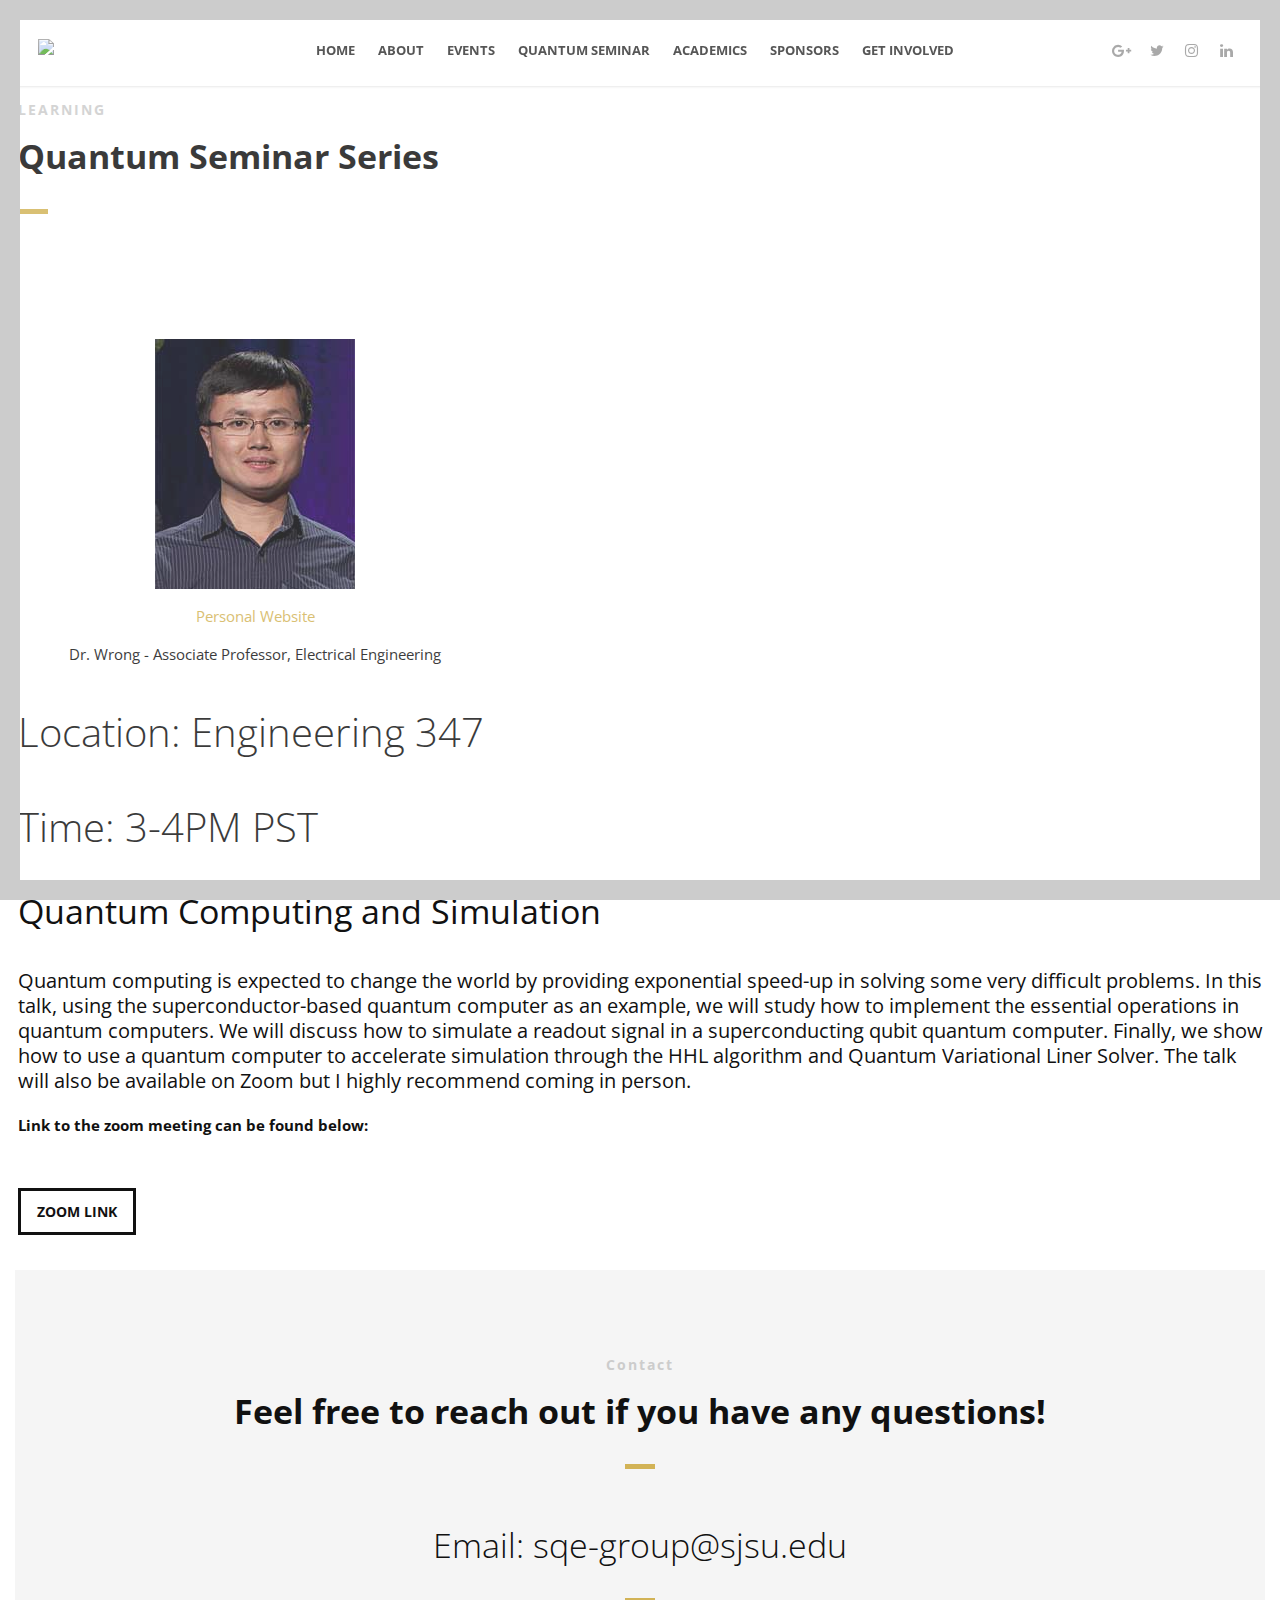
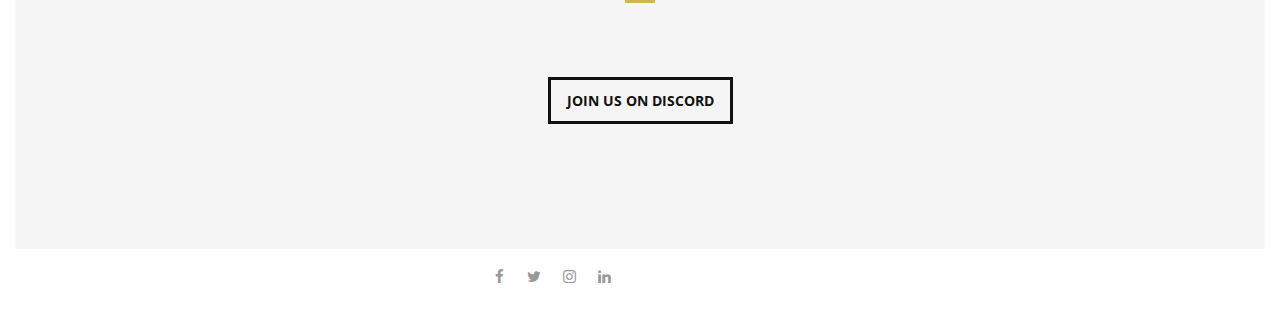
==== Event.html @ fc12c100 "Update Event.html" ====
<!DOCTYPE html>
<html>
<head lang="en">
    <meta charset="UTF-8">

    <!--Page Title-->
    <title>SQE at SJSU</title>

    <!--Meta Keywords and Description-->
    <meta name="keywords" content="">
    <meta name="description" content="">
    <meta name="viewport" content="width=device-width, initial-scale=1.0, user-scalable=no"/>

    <!--Favicon-->
    <link rel="shortcut icon" href="images/favicon.ico" title="Favicon"/>

    <!-- Main CSS Files -->
    <link rel="stylesheet" href="css/style.css">

    <!-- Namari Color CSS -->
    <link rel="stylesheet" href="css/namari-color.css">

    <!--Icon Fonts - Font Awesome Icons-->
    <link rel="stylesheet" href="css/font-awesome.min.css">

    <!-- Animate CSS-->
    <link href="css/animate.css" rel="stylesheet" type="text/css">

    <!--Google Webfonts-->
    <link href='https://fonts.googleapis.com/css?family=Open+Sans:400,300,600,700,800' rel='stylesheet' type='text/css'>
</head>
<body>

<!-- Preloader -->
<div id="preloader">
    <div id="status" class="la-ball-triangle-path">
        <div></div>
        <div></div>
        <div></div>
    </div>
</div>
<!--End of Preloader-->

<div class="page-border" data-wow-duration="0.7s" data-wow-delay="0.2s">
    <div class="top-border wow fadeInDown animated" style="visibility: visible; animation-name: fadeInDown;"></div>
    <div class="right-border wow fadeInRight animated" style="visibility: visible; animation-name: fadeInRight;"></div>
    <div class="bottom-border wow fadeInUp animated" style="visibility: visible; animation-name: fadeInUp;"></div>
    <div class="left-border wow fadeInLeft animated" style="visibility: visible; animation-name: fadeInLeft;"></div>
</div>

<div id="wrapper">

    <header id="banner" class="scrollto clearfix" data-enllax-ratio=".5">
        <div id="header" class="nav-collapse">
            <div class="row clearfix">
                <div class="col-1">

                    <!--Logo-->
                    <div id="logo">

                        <!--Logo that is shown on the banner-->
                        <a href="index.html"><img src="images/name.PNG" id="banner-logo" alt="Landing Page"/></a>
                        <!--End of Banner Logo-->

                        <!--The Logo that is shown on the sticky Navigation Bar-->
                        <a href="index.html"><img src="images/name.PNG" id="navigation-logo" alt="Landing Page"/></a>
                        <!--End of Navigation Logo-->

                    </div>
                    <!--End of Logo-->

                    <aside>

                        <!--Social Icons in Header-->
                        <ul class="social-icons">
                            <li>
                                <a target="_blank" title="Google+" href="http://google.com/+username">
                                    <i class="fa fa-google-plus fa-1x"></i><span>Google+</span>
                                </a>
                            </li>
                            <li>
                                <a target="_blank" title="Twitter" href="http://www.twitter.com/username">
                                    <i class="fa fa-twitter fa-1x"></i><span>Twitter</span>
                                </a>
                            </li>
                            <li>
                                <a target="_blank" title="Instagram" href="http://www.instagram.com/username">
                                    <i class="fa fa-instagram fa-1x"></i><span>Instagram</span>
                                </a>
                            </li>
                            <li>
                                <a target="_blank" title="LinkedIn" href="https://www.linkedin.com/company/sjsu-society-of-quantum-engineers/">
                                    <i class="fa fa-linkedin fa-1x"></i><span>LinkedIn</span>
                                </a>
                            </li>
                        </ul>
                        <!--End of Social Icons in Header-->

                    </aside>

                    <!--Main Navigation-->
                    <nav id="nav-main">
                        
                        <ul>
                            <li>
                                <a href="index.html"><strong>Home</strong></a>
                            </li>
                            <li>
                                <a href="index.html"><strong>About</strong></a>
                            </li>
                            <li>
                                <a href="index.html"><strong>Events</strong></a>
                            </li>
                            <li>
                                <a href="index.html"><strong>Quantum Seminar</strong></a>
                            </li>
                            <li>
                                <a href="index.html"><strong>Academics</strong></a>
                            </li>
                            <li>
                                <a href="index.html"><strong>Sponsors</strong></a>
                            </li>
                            <li>
                                <a href="index.html"><strong>Get involved</strong></a>
                            </li>
                        </ul>
                    
                    </nav>
                
                    <!--End of Main Navigation-->

                    <div id="nav-trigger"><span></span></div>
                    <nav id="nav-mobile"></nav>

                </div>
            </div>
        </div><!--End of Header-->
        
      
    </header>

    <!--Main Content Area-->
    <main id="content">

        
        <!--End of Introduction-->

       
        
        <!--End of Gallery-->


        <!--Content Section-->
        <div id="services" class="scrollto clearfix">

            <div class="row no-padding-bottom clearfix">


              
                <!--End Content Left Side-->

                <!--Content of the Right Side-->
                <div class="center">
                    <div class="section-heading">
                        <h3>LEARNING</h3>
                        <h2 class="section-title">Quantum Seminar Series</h2>
                        <p class="section-subtitle"></p>
                    </div>
                    <center>
                        <div class="row clearfix">
                           
                            <!--User Testimonial-->
                            <blockquote class="col-38">
                                <img src="images/Hiu-Wong.jpg" alt="User"/>
                              <a href="https://www.sjsu.edu/people/hiuyung.wong/"><p>Personal Website</p></a>
                                <footer>Dr. Wrong - Associate Professor, Electrical Engineering</footer>
                            </blockquote>
                        </div>
                            <!-- End of Testimonial-->
                        </center>
                    <h1>Location: Engineering 347</h1>
                    <h1>Time: 3-4PM PST</h1>
                    <h2><strong>Quantum Computing and Simulation</strong></h2>
                    <p style="font-size: 20px">Quantum computing is expected to change the world by providing exponential speed-up in solving some very difficult problems. In this talk, using the superconductor-based quantum computer as an example, we will study how to implement the essential operations in quantum computers. We will discuss how to simulate a readout signal in a superconducting qubit quantum computer. Finally, we show how to use a quantum computer to accelerate simulation through the HHL algorithm and Quantum Variational Liner Solver.
                        
                        The talk will also be available on Zoom but I highly recommend coming in person.</p>
                    <p><strong>Link to the zoom meeting can be found below:</strong> 
                    </p>
                    <p>
                    </p>
                    <!-- Just replace the Video ID "UYJ5IjBRlW8" with the ID of your video on YouTube (Found within the URL) -->
                    <a href="" class="button">ZOOM LINK</a>
                </div>
               
            </div>


        </div>
        <!--End of Content Section-->

        <!--Testimonials-->
       
            
              

            

        
        <!--End of Testimonials-->

       


           
       
        <!--End of Clients-->

        <!--Pricing Tables-->
        <section id="pricing" class="secondary-color text-center scrollto clearfix ">
            <div class="row clearfix">

                <div class="section-heading">
                    <h3>Contact</h3>
                    <h2 class="section-title">Feel free to reach out if you have any questions!</h2>
                    <h2>Email: sqe-group@sjsu.edu</h2>
                    <a href="https://discord.gg/gtPm4mQfXy" class="button">JOIN US ON DISCORD</a>
                </div>

            </div>
        </section>
       

    </main>
    <!--End Main Content Area-->


    <!--Footer-->
    <footer id="landing-footer" class="clearfix">
        <div class="row clearfix">

        

            <!--Social Icons in Footer-->
            <ul class="col-2 social-icons">
                <li>
                    <a target="_blank" title="Facebook" href="https://www.facebook.com/username">
                        <i class="fa fa-facebook fa-1x"></i><span>Facebook</span>
                    </a>
                </li>
                <li>
                    <a target="_blank" title="Twitter" href="http://www.twitter.com/username">
                        <i class="fa fa-twitter fa-1x"></i><span>Twitter</span>
                    </a>
                </li>
                <li>
                    <a target="_blank" title="Instagram" href="http://www.instagram.com/username">
                        <i class="fa fa-instagram fa-1x"></i><span>Instagram</span>
                    </a>
                </li>
                <li>
                    <a target="_blank" title="LinkedIn" href="https://www.linkedin.com/company/sjsu-society-of-quantum-engineers/">
                        <i class="fa fa-linkedin fa-1x"></i><span>LinkedIn</span>
                    </a>
                </li>
            </ul>
            <!--End of Social Icons in Footer-->
        </div>
    </footer>
    <!--End of Footer-->

</div>

<!-- Include JavaScript resources -->
<script src="js/jquery.1.8.3.min.js"></script>
<script src="js/wow.min.js"></script>
<script src="js/featherlight.min.js"></script>
<script src="js/featherlight.gallery.min.js"></script>
<script src="js/jquery.enllax.min.js"></script>
<script src="js/jquery.scrollUp.min.js"></script>
<script src="js/jquery.easing.min.js"></script>
<script src="js/jquery.stickyNavbar.min.js"></script>
<script src="js/jquery.waypoints.min.js"></script>
<script src="js/images-loaded.min.js"></script>
<script src="js/lightbox.min.js"></script>
<script src="js/site.js"></script>


</body>
</html>
---- css/style.css ----
/* Namari Landing Page v.1.1.0 Style Index - a free landing page by shapingrain.com

1. Default and Reset styles
- 1.1 Input Elements
2. Global elements
- 2.1 Header
- 2.2 Logo
- 2.3 Buttons
- 2.4 Navigation
- 2.5 Social Elements
- 2.6 Images
3. Fonts and Headings
4. Banner
- 4.1 SignUp Form
5. Content Elements
- 5.1 Icons
- 5.2 Parallax Elements
- 5.3 Divider
6. Landing Page Sections
- 6.1 Features
- 6.2 Testimonials
- 6.3 Gallery
- 6.4 Video
- 6.5 Clients
- 6.6 Pricing Table
7. Footer


/*------------------------------------------------------------------------------------------*/
/* 1. Defaults & Reset of specific styles across browsers */
/*------------------------------------------------------------------------------------------*/
.box {
    background-color: #ffe60067;
    padding: 10px;
  }
p.with-eight {
    font-size: 80px;
    color: rgb(0, 0, 0);
    text-shadow: 0.007em 0 rgb(214, 211, 211), 0 0.007em rgb(255, 253, 253), -0.007em 0 rgb(255, 255, 255), 0 -0.007em rgb(255, 255, 255);
  }

p.with-eight2 {
    font-size: 20px;
    color: rgb(0, 0, 0);
    text-shadow: 0.007em 0 rgb(214, 211, 211), 0 0.007em rgb(255, 253, 253), -0.007em 0 rgb(255, 255, 255), 0 -0.007em rgb(255, 255, 255);
  }
*, *:before, *:after {
    -webkit-box-sizing: border-box;
    -moz-box-sizing: border-box;
    box-sizing: border-box;
}

body, div, dl, dt, dd, ul, ol, li, h1, h2, h3, h4, h5, h6, pre, form, blockquote, th, td {
    margin: 0;
    padding: 0;
    direction: ltr;
}

body {
    margin: 0;
    padding: 0;
    -webkit-font-smoothing: antialiased;
    overflow-x: hidden;
}

p {
    line-height: 25px;
}

.row img {
    height: auto;
    max-width: 100%;
}

a {
    text-decoration: none;
    line-height: inherit;
    -webkit-transition: opacity 0.3s ease-out;
    -moz-transition: opacity 0.3s ease-out;
    -o-transition: opacity 0.3s ease-out;
    transition: opacity 0.3s ease-out;
}

iframe {
    border: 0 !important;
}

.parallax-window {
    min-height: 400px;
    background: transparent;
}

figure {
    margin: 0;
}

/* Page Border */

.page-border {
    position: fixed;
    z-index: 999999;
    pointer-events: none;
}

.page-border .bottom-border, .page-border .left-border, .page-border .right-border, .page-border .top-border {
    background: #f3f3ef;
    position: fixed;
    z-index: 9999;
}

.page-border > .top-border, .page-border > .right-border, .page-border > .bottom-border, .page-border > .left-border {
    padding: 11px;
    background: #ccc;
}

.page-border .bottom-border, .page-border .top-border {
    width: 100%;
    padding: 10px;
    left: 0;
}

.page-border .left-border, .page-border .right-border {
    padding: 10px;
    height: 100%;
    top: 0;
}

.page-border .top-border {
    top: 0;
}

.page-border .right-border {
    right: 0;
}

.page-border .bottom-border {
    bottom: 0;
}

.page-border .left-border {
    left: 0;
}

#wrapper {
    margin:0 15px;
    padding: 15px 0;
    position: relative;
}


/* --------- 1.1 Input Elements ---------- */

input, textarea {
    border: 1px solid #e1e1e1;
    padding: 10px;
    -webkit-transition: all .3s linear;
    -moz-transition: all .3s linear;
    transition: all .3s linear;
    border-radius: 3px;
}

input {
    height: 40px;
    margin: 3px 0;
    outline: none;
    line-height: normal;
    font-size: 14px;
}

input[type="submit"] {
    cursor: pointer;
    border-style: solid;
    border-width: 2px;
    padding-top: 0;
    padding-bottom: 0;
}

select {
    border: 1px solid #e1e1e1;
    height: 40px;
    padding: 5px;
}

input:focus, textarea:focus {
    box-shadow: inset 0 1px 3px rgba(0, 0, 0, 0.1);
}

*:focus {
    outline: none;
}

/*------------------------------------------------------------------------------------------*/
/* 2. Layout Elements */
/*------------------------------------------------------------------------------------------*/

section {
    clear: both;
    overflow: hidden;
}

/* Rows and Columns */

.row {
    max-width: 1245px;
    margin: 0 auto;
    padding: 75px 0;
    position: relative;
}

.no-padding-bottom .row, .no-padding-bottom div, .no-padding-bottom.row {
    padding-bottom: 0;
}

.no-padding-top.row, .no-padding-top div {
    padding-top: 0;
}

.big-padding-top {
    padding-top: 75px !important;
}

.big-padding-bottom {
    padding-bottom: 85px !important;
}

/* Targets all elements */

[class*='col-'] {
    float: left;
    padding: 20px;
}

#clients .col-2-3 [class*='col-'] {
    padding: 0;
}

/* Clearfix */

.clearfix:after {
    content: "";
    display: table;
    clear: both;
}

/* Main Widths */

.col-1 {
    width: 100%;
}

.col-2 {
    width: 50%;
}

.col-3 {
    width: 33.33%;
}

.col-4 {
    width: 25%;
}

.col-5 {
    width: 20%;
}

.col-6 {
    width: 16.6666666667%;
}

.col-7 {
    width: 14.2857142857%;
}

.col-8 {
    width: 12.5%;
}

.col-9 {
    width: 11.1111111111%;
}

.col-10 {
    width: 10%;
}

.col-11 {
    width: 9.09090909091%;
}

.col-12 {
    width: 8.33%;
}

.col-2-3 {
    width: 66.66%;
}

.col-3-4 {
    width: 75%;
}

.col-9-10 {
    width: 90%;
}

/* Golden Ratio */
.col-61 {
    width: 61.8%;
}

.col-38 {
    width: 38.2%;
}

/* --------- 2.1 Header --------- */

#header {
    height: 71px !important;
    overflow: visible;
    z-index: 9999;
    width: 100%;
    position: absolute !important;
}

#header .row {
    padding: 0;
}

#header aside {
    text-align: right;
}

#header ul {
    text-align: center;
}

#header li {
    display: inline-block;
    list-style: none;
    margin: 0;
}

/* --------- 2.2 Logo ---------- */

#logo {
    float: left;
    height: 71px;
    line-height: 66px;
    margin-right: 15px;
}

#logo h1, #logo h2 {
    display: inline-block;
}

#banner #logo h1 {
    font-size: 28px;
    margin-right: 10px;
    font-weight: 900;
    padding: 0;
}

#logo h2 {
    font-size: 18px;
    padding: 0;
}

#logo img {
    max-height: 22px;
    vertical-align: middle;
    margin-right: 15px;
}

#navigation-logo {
    display: none;
}

.nav-solid #logo #banner-logo {
    display: none;
}

.nav-solid #logo #navigation-logo {
    display: inline-block;
}

/* --------- 2.3 Buttons ---------- */

.call-to-action {
    padding: 35px 0 35px 0;
}

/*Style*/

.button {
    font-size: 16px;
    margin: 35px 0;
    padding: 11px 16px;
    -webkit-transition: all .3s linear;
    -moz-transition: all .3s linear;
    transition: all .3s linear;
    display: inline-block;
    border-width: 3px;
    border-style: solid;
}

/* Play Button */

#video-section {
    position:relative;
}

.play-video {
    height:110px;
    position:absolute;
    top:50%;
    margin-top:-110px;
    width:100%;
}

.play-icon {
    display: inline-block;
    font-size: 0px;
    cursor: pointer;
    margin: 45px auto;
    width: 110px;
    height: 110px;
    border-radius: 50%;
    text-align: center;
    position: relative;
    z-index: 1;
}

.play-icon:after {
    pointer-events: none;
    position: absolute;
    width: 100%;
    height: 100%;
    border-radius: 50%;
    content: '';
    -webkit-box-sizing: content-box;
    -moz-box-sizing: content-box;
    box-sizing: content-box;
}

.play-icon:before {
    font-family: 'fontawesome';
    content: '\f144';
    speak: none;
    font-size: 74px;
    line-height: 110px;
    font-style: normal;
    font-weight: normal;
    font-variant: normal;
    text-transform: none;
    display: block;
    -webkit-font-smoothing: antialiased;
    color:#fff;
}

.play-video .play-icon {
    background: rgba(255, 255, 255, 0.5);
    -webkit-transition: -webkit-transform ease-out 0.3s, background 0.4s;
    -moz-transition: -moz-transform ease-out 0.3s, background 0.4s;
    transition: transform ease-out 0.3s, background 0.4s;
}

.play-video .play-icon:after {
    top: 0;
    left: 0;
    padding: 0;
    z-index: -1;
    box-shadow: 0 0 0 2px rgba(255, 255, 255, 0.1);
    opacity: 0;
    -webkit-transform: scale(0.9);
    -moz-transform: scale(0.9);
    -ms-transform: scale(0.9);
    transform: scale(0.9);
}

.play-video .play-icon:hover {
    background: rgba(255, 255, 255, 0.05);
    -webkit-transform: scale(0.93);
    -moz-transform: scale(0.93);
    -ms-transform: scale(0.93);
    transform: scale(0.93);
    color: #fff;
}


/* --------- 2.4 Navigation ---------- */

#header {
    font-size: 13px;
}

#header aside {
    float: right;
}

#header nav ul {
    text-transform: uppercase;

}

#header nav a {
    height: 71px;
    line-height: 71px;
    display: block;
    padding: 0 10px;
}

#header nav a:hover {
    opacity: 0.6;
}

/*Navigation Solid*/

#header.nav-solid [class*='col-'] {
    padding: 0 20px;
}

#header.nav-solid {
    background: #fff;
    box-shadow: 2px 0px 3px rgba(0, 0, 0, 0.2);
    position: fixed !important;
    left:0;
}

#header.nav-solid nav a {
    border-bottom: 3px solid;
    border-color: #fff;
    -webkit-transition: all 0.3s ease-out;
    -moz-transition: all 0.3s ease-out;
    -o-transition: all 0.3s ease-out;
    transition: all 0.3s ease-out;
}

#header.nav-solid nav a:hover {
    opacity: 1;
}

/* Social Elements when Solid*/

#header.nav-solid .social-icons a {
    -webkit-transition: all 0.3s ease-out;
    -moz-transition: all 0.3s ease-out;
    -o-transition: all 0.3s ease-out;
    transition: all 0.3s ease-out;
    opacity: 0.5;
}

#header.nav-solid .social-icons a:hover {
    opacity: 1;
    color: #e4473c;
}

/* Responsive Nav Styling */

#nav-trigger {
    display: none;
    text-align: right;
}

#nav-trigger span {
    display: inline-block;
    width: 38px;
    height: 71px;
    color: #111;
    cursor: pointer;
    text-transform: uppercase;
    font-size: 22px;
    text-align: center;
    border-top-right-radius: 5px;
    border-top-left-radius: 5px;
    -webkit-transition: all 0.3s ease-out;
    -moz-transition: all 0.3s ease-out;
    -o-transition: all 0.3s ease-out;
    transition: all 0.3s ease-out;
}

#nav-trigger span:after {
    font-family: "fontAwesome";
    display: inline-block;
    width: 38px;
    height: 71px;
    line-height: 75px;
    text-align: center;
    content: "\f0c9";
    border-top-right-radius: 5px;
    border-top-left-radius: 5px;
}

#nav-trigger span.open:after {
    content: "\f00d";
}

#nav-trigger span:hover, .nav-solid #nav-trigger span.open:hover, .nav-solid #nav-trigger span:hover {
    opacity: 0.6;
}

#nav-trigger span.open, #nav-trigger span.open:hover {
    color: #111;
}

.nav-solid #nav-trigger span.open:hover {
    color: #999;
}

.nav-solid #nav-trigger span {
    color: #999;
    opacity: 1;
}

nav#nav-mobile {
    position: relative;
    display: none;
}

nav#nav-mobile ul {
    display: none;
    list-style-type: none;
    position: absolute;
    left: 0;
    right: 0;
    margin-left: -20px;
    margin-right: -20px;
    padding-top: 10px;
    padding-bottom: 10px;
    text-align: center;
    background-color: #fff;
    box-shadow: 0 5px 3px rgba(0, 0, 0, 0.2);
}

nav#nav-mobile ul:after {
    display: none;
}

nav#nav-mobile li {
    margin: 0 20px;
    float: none;
    text-align: left;
    border-bottom: 1px solid #e1e1e1;
}

nav#nav-mobile li:last-child {
    border-bottom: none;
}

.nav-solid nav#nav-mobile li {
    border-top: 1px solid #e1e1e1;
    border-bottom: none;
}

nav#nav-mobile a {
    display: block;
    padding: 12px 0;
    color: #333;
    width: 100%;
    height: auto;
    line-height: normal;
    display: block;
    border-bottom: none !important;
    -webkit-transition: all 0.3s ease-out;
    -moz-transition: all 0.3s ease-out;
    -o-transition: all 0.3s ease-out;
    transition: all 0.3s ease-out;
}

nav#nav-mobile a:hover {
    background: #fafafa;
    opacity: 1;
}

/* --------- 2.5 Social Elements ---------- */

#header .col-4 {
    text-align: right;
}

.social-icons {
    display: inline-block;
    list-style: none;
}

.social-icons a {
    display: inline-block;
    width: 32px;
    text-align: center;
}

.social-icons a:hover {
    opacity: 0.7;
}

.social-icons span {
    display: none;
}

#header .social-icons {
    margin-top: 27px;
}

/* --------- 2.6 Images ---------- */

/*Alignment*/

img {
    vertical-align: top;
}

.image-center {
    display: block;
    margin: 0 auto;
}

a img {
    border: none;
    -webkit-transition: all 0.3s ease-out;
    -moz-transition: all 0.3s ease-out;
    -o-transition: all 0.3s ease-out;
    transition: all 0.3s ease-out;
    -webkit-backface-visibility: hidden;
}

a img:hover {
    opacity: 0.7;
}

/*------------------------------------------------------------------------------------------*/
/* 3. Fonts */
/*------------------------------------------------------------------------------------------*/

h1 {
    padding: 20px 0;
}

h2 {
    padding: 14px 0;
}

h3 {
    padding: 10px 0;
}

h4 {
    padding: 7px 0;
}

h5 {
    padding: 7px 0;
}

h6 {
    padding: 7px 0;
}

/* Text Alignment */

.text-left {
    text-align: left;
}

.text-center {
    text-align: center;
}

.text-right {
    text-align: right;
}

/* Section Headings */

.section-heading {
    padding: 0 0 15px 0;
}

.section-subtitle {
    font-size: 18px;
    padding-top: 0;
}

.section-heading h3 {
    font-size: 14px;
    font-weight: bold;
    color: #ccc;
    letter-spacing: 2px;
    padding-bottom: 0;
}

/*------------------------------------------------------------------------------------------*/
/* 4. Banner */
/*------------------------------------------------------------------------------------------*/

#banner {
    background-size: cover;
}

#banner-content.row {
    padding-top: 170px;
    padding-bottom: 100px;
}

#banner h1 {
    padding-top: 5%;
}

#banner .section-heading:before {
    content: "";
    display: block;
    width: 30px;
    height: 5px;
    margin-top: 30px;
}



/*------------------------------------------------------------------------------------------*/
/* 5. Content Elements */
/*------------------------------------------------------------------------------------------*/

/* --------- 5.1 Icons ---------- */

/*Font Icon sizes*/

.fa-1x {
    font-size: 15px !important;
}

/*Icon Block*/

.icon-block {
    position: relative;
}

.icon-block h4 {
    font-weight: bold;
    padding-top: 0;
}

.icon-block .icon {
    position: absolute;
}

.icon-block p {
    margin-top: 0;
}

/* Icon Left*/

.icon-left .icon {
    left: 15;
}

.icon-left .icon-block-description {
    padding-left: 53px;
}

/* Icon Right */

.icon-right .icon {
    right: 15;
}

.icon-right .icon-block-description {
    padding-right: 53px;
}

/* Icon Above */

.icon-top {
    display: block;
}

.icon-top .icon {
    position: relative;
    display: block;
}

.icon-top .icon-block-description {
    padding-top: 25px;
}

/* --------- 5.2 Parallax Elements ---------- */

.banner-parallax-1, .banner-parallax-2, .banner-parallax-3 {
    min-height: 350px;
}

/* --------- 5.3 Divider ---------- */

.divider {
    position: relative;
    width: 40%;
    height: 20px;
    line-height: 20px;
    margin: 10px auto 5px auto;
    clear: both;
    text-align: center;
}

.divider-inner {
    position: absolute;
    height: 1px;
    width: 100%;
    top: 50%;
    margin-top: -1px;
    border-top: 1px solid;
    border-color: #e1e1e1;
}

.divider i {
    background: #fff;
    position: relative;
    top: -11px;
    padding: 0 5px 0 5px;
    color: #e1e1e1;
}

/*------------------------------------------------------------------------------------------*/
/* 6. Landing Page Sections */
/*------------------------------------------------------------------------------------------*/

/* --------- 6.1 Introduction ---------- */

.introduction img.featured {
    padding: 55px 0 0 0;
}

/* --------- 6.2 Features ---------- */

.features.row {
    padding-left: 5%;
    padding-right: 5%;
}

.features div:nth-child(4) {
    clear: both;
}

/* --------- 6.3 Testimonials ---------- */

.testimonial {
    padding: 15px;
}

blockquote {
    position: relative;
}

.testimonial img {
    max-height: 120px;
    border-radius: 250em;
}

.testimonial footer {
    padding-top: 12px;
}

/* Style Classic - Avatar above Testimonial */

.testimonial.classic img {
    display: inline-block;
    margin-bottom: 25px;
}

.testimonial.classic q {
    display: block;
}

.testimonial.classic footer:before {
    display: block;
    content: "";
    width: 30px;
    height: 4px;
    margin: 10px auto 15px auto;
}

/* Style Big */

.testimonial.bigtest {
    padding-top: 0;
}

.testimonial.bigtest q {
    font-size: 22px;
}

/* --------- 6.4 Gallery ---------- */

#gallery img {
    max-height: 300px;
}

#gallery [class*='col-'] {
    padding: 0;
}

#gallery a {
    display: inline-block;
    position: relative;
    overflow: hidden;
}

#gallery a:hover img {
    opacity: 0.15;
    -moz-backface-visibility: hidden;
}

#gallery a:before {
    font-size: 2.2em;
    font-style: normal;
    font-weight: normal;
    text-align: center;
    content: "+";
    width: 70px;
    height: 70px;
    border-radius: 100em;
    display: block;
    position: absolute;
    top: 55%;
    left: 50%;
    line-height: 72px;
    margin: -35px 0 0 -35px;
    opacity: 0;
    -webkit-transition: all .2s linear;
    -moz-transition: all .2s linear;
    transition: all .2s linear;
    vertical-align: middle;
}

#gallery a:hover:before {
    opacity: 1;
    top: 50%;
    left: 50%;
}

/**
 * Featherlight – ultra slim jQuery lightbox
 * Version 1.3.3 - http://noelboss.github.io/featherlight/
 *
 * Copyright 2015, Noël Raoul Bossart (http://www.noelboss.com)
 * MIT Licensed.
**/
@media all {
    .featherlight {
        display: none;

        /* dimensions: spanning the background from edge to edge */
        position: fixed;
        top: 0;
        right: 0;
        bottom: 0;
        left: 0;
        z-index: 2147483647; /* z-index needs to be >= elements on the site. */

        /* position: centering content */
        text-align: center;

        /* insures that the ::before pseudo element doesn't force wrap with fixed width content; */
        white-space: nowrap;

        /* styling */
        cursor: pointer;
        background: #333;
        /* IE8 "hack" for nested featherlights */
        background: rgba(0, 0, 0, 0);
    }

    /* support for nested featherlights. Does not work in IE8 (use JS to fix) */
    .featherlight:last-of-type {
        background: rgba(0, 0, 0, 0.8);
    }

    .featherlight:before {
        /* position: trick to center content vertically */
        content: '';
        display: inline-block;
        height: 100%;
        vertical-align: middle;
        margin-right: -0.25em;
    }

    .featherlight .featherlight-content {

        /* position: centering vertical and horizontal */
        text-align: left;
        vertical-align: middle;
        display: inline-block;

        /* dimensions: cut off images */
        overflow: auto;
        padding: 25px 0;
        border-bottom: 25px solid transparent;

        /* dimensions: handling small or empty content */
        min-width: 30%;

        /* dimensions: handling large content */
        margin-left: 5%;
        margin-right: 5%;
        max-height: 95%;

        /* styling */
        cursor: auto;

        /* reset white-space wrapping */
        white-space: normal;
    }

    /* contains the content */
    .featherlight .featherlight-inner {
        /* make sure its visible */
        display: block;
    }

    .featherlight .featherlight-close-icon {
        /* position: centering vertical and horizontal */
        position: absolute;
        z-index: 9999;
        top: 25px;
        right: 25px;

        /* dimensions: 25px x 25px */
        line-height: 25px;
        width: 25px;

        /* styling */
        cursor: pointer;
        text-align: center;
        color: #fff;
        font-family: "fontawesome";
        font-size: 22px;
        opacity: 0.5;
        -webkit-transition: all 0.3s ease-out;
        -moz-transition: all 0.3s ease-out;
        -o-transition: all 0.3s ease-out;
        transition: all 0.3s ease-out;
    }

    .featherlight .featherlight-close-icon:hover {
        opacity: 1;
    }

    .featherlight .featherlight-image {
        /* styling */
        max-height: 100%;
        max-width:100%;
    }

    .featherlight-iframe .featherlight-content {
        /* removed the border for image croping since iframe is edge to edge */
        border-bottom: 0;
        padding: 0;
    }

    .featherlight iframe {
        /* styling */
        border: none;
    }
}

/* handling phones and small screens */
@media only screen and (max-width: 1024px) {
    .featherlight .featherlight-content {
        /* dimensions: maximize lightbox with for small screens */
        margin-left: 10px;
        margin-right: 10px;
        max-height: 98%;

        padding: 10px 10px 0;
        border-bottom: 10px solid transparent;
    }

}

/* Gallery Styling */
@media all {
    .featherlight-next,
    .featherlight-previous {
        font-family: "fontawesome";
        font-size: 22px;
        display: block;
        position: absolute;
        top: 25px;
        right: 0;
        bottom: 0;
        left: 80%;
        cursor: pointer;
        /* preventing text selection */
        -webkit-touch-callout: none;
        -webkit-user-select: none;
        -khtml-user-select: none;
        -moz-user-select: none;
        -ms-user-select: none;
        user-select: none;
        /* IE9 hack, otherwise navigation doesn't appear */
        background: rgba(0, 0, 0, 0);
        -webkit-transition: all 0.3s ease-out;
        -moz-transition: all 0.3s ease-out;
        -o-transition: all 0.3s ease-out;
        transition: all 0.3s ease-out;
    }

    .featherlight-previous {
        left: 0;
        right: 80%;
    }

    .featherlight-next span,
    .featherlight-previous span {
        display: inline-block;
        opacity: 0.3;
        position: absolute;
        top: 50%;
        width: 100%;
        font-size: 80px;
        line-height: 80px;

        /* center vertically */
        margin-top: -40px;
        color: #fff;
        font-style: normal;
        font-weight: normal;
        -webkit-transition: all 0.3s ease-out;
        -moz-transition: all 0.3s ease-out;
        -o-transition: all 0.3s ease-out;
        transition: all 0.3s ease-out;
    }

    .featherlight-next span {
        text-align: right;
        left: auto;
        right: 7%;
    }

    .featherlight-previous span {
        text-align: left;
        left: 7%;
    }

    .featherlight-next:hover span,
    .featherlight-previous:hover span {
        display: inline-block;
        opacity: 1;
    }

    /* Hide navigation while loading */
    .featherlight-loading .featherlight-previous, .featherlight-loading .featherlight-next {
        display: none;
    }
}

/* Always display arrows on touch devices */
@media only screen and (max-device-width: 1024px) {
    .featherlight-next:hover,
    .featherlight-previous:hover {
        background: none;
    }

    .featherlight-next span,
    .featherlight-previous span {
        display: block;
    }
}

/* handling phones and small screens */
@media only screen and (max-width: 1024px) {
    .featherlight-next,
    .featherlight-previous {
        top: 10px;
        right: 10px;
        left: 85%;
    }

    .featherlight-previous {
        left: 10px;
        right: 85%;
    }

    .featherlight-next span,
    .featherlight-previous span {
        margin-top: -30px;
        font-size: 40px;
    }
}

/* --------- 6.5 Video ---------- */

#video-box {
    color:#fff;
    position:relative;
    overflow:hidden;
    text-align:center;
}

.video_container, .easyContainer {
    position: relative;
    padding-bottom: 56.25%; /* 16/9 ratio */
    margin: 0;
    padding-top: 0; /* IE6 workaround*/
    height: 0;
    overflow: hidden;
}

.video_container iframe, .video_container object, .video_container embed {
    position: absolute;
    top: 0;
    left: 0;
    width: 100% !important;
    height: 100% !important;
}

.slvj-lightbox iframe, .slvj-lightbox object, .slvj-lightbox embed {
    width: 100% !important;
    height: 529px !important;
}

.videojs-background-wrap {
    overflow: hidden;
    position: absolute;
    height: 100%;
    width: 100%;
    top: 0;
    left: 0;
    z-index: -998;
}

#slvj-window {
    width: 100%;
    min-height: 100%;
    z-index: 9999999999;
    background: rgba(0, 0, 0, 0.8);
    position: fixed;
    top: 0;
    left: 0;
}

#slvj-window,
#slvj-window * {
    -webkit-box-sizing: border-box;
    -moz-box-sizing: border-box;
    box-sizing: border-box;
}

#slvj-background-close {
    width: 100%;
    min-height: 100%;
    z-index: 31;
    position: fixed;
    top: 0;
    left: 0;
}

#slvj-back-lightbox {
    max-width: 940px;
    max-height: 529px;
    z-index: 32;
    text-align: center;
    margin: 0 auto;
}

.slvj-lightbox {
    width: 100%;
    height: 100%;
    margin: 0;
    z-index: 53;
}

#slvj-close-icon:before {
    font-family: "fontawesome";
    color: #fff;
    content: '\f00d';
    font-size: 22px;
    opacity: 0.5;
    -webkit-transition: all 0.3s ease-out;
    -moz-transition: all 0.3s ease-out;
    -o-transition: all 0.3s ease-out;
    transition: all 0.3s ease-out;
    z-index: 99999;
    height: 22px;
    width: 22px;
    position: absolute;
    top: 15px;
    right: 15px;
    cursor: pointer;
}

#slvj-close-icon:before:hover {
    opacity: 1;
    cursor: pointer;
}

/* --------- 6.6 Clients ---------- */

#clients a {
    display: block;
    text-align: center;
    position: relative;
    text-transform: uppercase;
    font-weight: bold;
    color: #fff;
}

#clients img {
    display: inline-block;
    padding: 15px 25px;
}

.client-overlay {
    background: rgba(0, 0, 0, 0.8);
    position: absolute;
    top;
    0;
    right: 0;
    bottom: 0;
    left: 0;
    width: 100%;
    height: 100%;
    opacity: 0;
    -webkit-transition: all 0.3s ease-out;
    -moz-transition: all 0.3s ease-out;
    -o-transition: all 0.3s ease-out;
    transition: all 0.3s ease-out;
}

#clients a:hover .client-overlay {
    opacity: 1;
}

.client-overlay span {
    position: absolute;
    top: 48%;
    left: 0;
    width: 100%;
    text-align: center;
    display: inline-block;
}

/* --------- 6.7 Pricing Table ---------- */

.pricing-block-content {
    background: #fff;
    padding: 25px 0 25px 0;
    box-shadow: 0px 1px 2px rgba(0, 0, 0, 0.07);
    transition: all 0.2s ease-in-out 0s;
    position: relative;
    border: 10px solid #fff;
}


.pricing-block ul {
    list-style: none;
    margin: 25px 0 25px 0;
}

.pricing-block li {
    padding: 14px 0;
    border-bottom: 1px dotted #e1e1e1;
}

.pricing-block li:last-of-type {
    border:none;
}

.pricing-block h3 {
    font-size:17px;
    text-transform:uppercase;
    padding-bottom:0;
}

.pricing-sub {
    font-style: italic;
    color:#ccc;
    margin:0 0 25px 0;
}

/*Price*/

.pricing {
    background: #f5f5f5;
    padding: 25px;
    position: relative;
}

.price {
    display: inline-block;
    font-size: 62px;
    font-weight: 700;
    position: relative;
}

.price span {
    position: absolute;
    top: 0;
    left: -20px;
    font-size: 22px;
}

.pricing  p {
    font-style:italic;
    color:#b4b4b4;
    line-height:auto;
    margin:0;
}



/*------------------------------------------------------------------------------------------*/
/* 7. Footer */
/*------------------------------------------------------------------------------------------*/

#landing-footer {
    clear: both;
}

#landing-footer .row {
    padding: 0;
}

#landing-footer p {
    margin: 0;
}

#landing-footer ul {
    list-style: none;
    text-align: right;
}

#landing-footer li {
    display: inline-block;
}

/* Scroll Up */

#scrollUp {
    bottom: 15px;
    right: 30px;
    width: 70px;
    height: 80px;
    margin-bottom: -10px;
    padding: 0 5px 20px 5px;
    text-align: center;
    text-decoration: none;
    color: #fff;
    -webkit-transition: margin-bottom 150ms linear;
    -moz-transition: margin-bottom 150ms linear;
    -o-transition: margin-bottom 150ms linear;
    transition: margin-bottom 150ms linear;
}

#scrollUp:hover {
    margin-bottom: 0;
}

#scrollUp:before {
    background: #ccc;
    font-family: "fontawesome";
    font-size: 2.4em;
    font-style: normal;
    font-weight: normal;
    text-align: center;
    color: #fff;
    width: 45px;
    height: 45px;
    display: inline-block;
    line-height: 45px;
    content: "\f106";
    opacity: 1;
}

/*Preloader*/

#preloader {
    position: fixed;
    top: 0;
    left: 0;
    right: 0;
    bottom: 0;
    background-color: #fff; /* change if the mask should have another color then white */
    z-index: 99999; /* makes sure it stays on top */
}

#status {
    width: 110px;
    height: 110px;
    position: absolute;
    left: 50%; /* centers the loading animation horizontally one the screen */
    top: 50%; /* centers the loading animation vertically one the screen */
    background-position: center;
    margin: -55px 0 0 -55px; /* is width and height divided by two */
    text-align: center;
}

/*!
 * Load Awesome v1.1.0 (http://github.danielcardoso.net/load-awesome/)
 * Copyright 2015 Daniel Cardoso <@DanielCardoso>
 * Licensed under MIT
 */
.la-ball-triangle-path,
.la-ball-triangle-path > div {
    position: relative;
    -webkit-box-sizing: border-box;
    -moz-box-sizing: border-box;
    box-sizing: border-box;
}

.la-ball-triangle-path {
    display: block;
    font-size: 0;
    color: #fff;
}

.la-ball-triangle-path.la-dark {
    color: #333;
}

.la-ball-triangle-path > div {
    display: inline-block;
    float: none;
    background-color: currentColor;
    border: 0 solid currentColor;
}

.la-ball-triangle-path {
    width: 32px;
    height: 32px;
}

.la-ball-triangle-path > div {
    position: absolute;
    top: 0;
    left: 0;
    width: 10px;
    height: 10px;
    border-radius: 100%;
}

.la-ball-triangle-path > div:nth-child(1) {
    -webkit-animation: ball-triangle-path-ball-one 2s 0s ease-in-out infinite;
    -moz-animation: ball-triangle-path-ball-one 2s 0s ease-in-out infinite;
    -o-animation: ball-triangle-path-ball-one 2s 0s ease-in-out infinite;
    animation: ball-triangle-path-ball-one 2s 0s ease-in-out infinite;
}

.la-ball-triangle-path > div:nth-child(2) {
    -webkit-animation: ball-triangle-path-ball-two 2s 0s ease-in-out infinite;
    -moz-animation: ball-triangle-path-ball-two 2s 0s ease-in-out infinite;
    -o-animation: ball-triangle-path-ball-two 2s 0s ease-in-out infinite;
    animation: ball-triangle-path-ball-two 2s 0s ease-in-out infinite;
}

.la-ball-triangle-path > div:nth-child(3) {
    -webkit-animation: ball-triangle-path-ball-tree 2s 0s ease-in-out infinite;
    -moz-animation: ball-triangle-path-ball-tree 2s 0s ease-in-out infinite;
    -o-animation: ball-triangle-path-ball-tree 2s 0s ease-in-out infinite;
    animation: ball-triangle-path-ball-tree 2s 0s ease-in-out infinite;
}

.la-ball-triangle-path.la-sm {
    width: 16px;
    height: 16px;
}

.la-ball-triangle-path.la-sm > div {
    width: 4px;
    height: 4px;
}

.la-ball-triangle-path.la-2x {
    width: 64px;
    height: 64px;
}

.la-ball-triangle-path.la-2x > div {
    width: 20px;
    height: 20px;
}

.la-ball-triangle-path.la-3x {
    width: 96px;
    height: 96px;
}

.la-ball-triangle-path.la-3x > div {
    width: 30px;
    height: 30px;
}

/*
 * Animations
 */
@-webkit-keyframes ball-triangle-path-ball-one {
    0% {
        -webkit-transform: translate(0, 220%);
        transform: translate(0, 220%);
    }
    17% {
        opacity: .25;
    }
    33% {
        opacity: 1;
        -webkit-transform: translate(110%, 0);
        transform: translate(110%, 0);
    }
    50% {
        opacity: .25;
    }
    66% {
        opacity: 1;
        -webkit-transform: translate(220%, 220%);
        transform: translate(220%, 220%);
    }
    83% {
        opacity: .25;
    }
    100% {
        opacity: 1;
        -webkit-transform: translate(0, 220%);
        transform: translate(0, 220%);
    }
}

@-moz-keyframes ball-triangle-path-ball-one {
    0% {
        -moz-transform: translate(0, 220%);
        transform: translate(0, 220%);
    }
    17% {
        opacity: .25;
    }
    33% {
        opacity: 1;
        -moz-transform: translate(110%, 0);
        transform: translate(110%, 0);
    }
    50% {
        opacity: .25;
    }
    66% {
        opacity: 1;
        -moz-transform: translate(220%, 220%);
        transform: translate(220%, 220%);
    }
    83% {
        opacity: .25;
    }
    100% {
        opacity: 1;
        -moz-transform: translate(0, 220%);
        transform: translate(0, 220%);
    }
}

@-o-keyframes ball-triangle-path-ball-one {
    0% {
        -o-transform: translate(0, 220%);
        transform: translate(0, 220%);
    }
    17% {
        opacity: .25;
    }
    33% {
        opacity: 1;
        -o-transform: translate(110%, 0);
        transform: translate(110%, 0);
    }
    50% {
        opacity: .25;
    }
    66% {
        opacity: 1;
        -o-transform: translate(220%, 220%);
        transform: translate(220%, 220%);
    }
    83% {
        opacity: .25;
    }
    100% {
        opacity: 1;
        -o-transform: translate(0, 220%);
        transform: translate(0, 220%);
    }
}

@keyframes ball-triangle-path-ball-one {
    0% {
        -webkit-transform: translate(0, 220%);
        -moz-transform: translate(0, 220%);
        -o-transform: translate(0, 220%);
        transform: translate(0, 220%);
    }
    17% {
        opacity: .25;
    }
    33% {
        opacity: 1;
        -webkit-transform: translate(110%, 0);
        -moz-transform: translate(110%, 0);
        -o-transform: translate(110%, 0);
        transform: translate(110%, 0);
    }
    50% {
        opacity: .25;
    }
    66% {
        opacity: 1;
        -webkit-transform: translate(220%, 220%);
        -moz-transform: translate(220%, 220%);
        -o-transform: translate(220%, 220%);
        transform: translate(220%, 220%);
    }
    83% {
        opacity: .25;
    }
    100% {
        opacity: 1;
        -webkit-transform: translate(0, 220%);
        -moz-transform: translate(0, 220%);
        -o-transform: translate(0, 220%);
        transform: translate(0, 220%);
    }
}

@-webkit-keyframes ball-triangle-path-ball-two {
    0% {
        -webkit-transform: translate(110%, 0);
        transform: translate(110%, 0);
    }
    17% {
        opacity: .25;
    }
    33% {
        opacity: 1;
        -webkit-transform: translate(220%, 220%);
        transform: translate(220%, 220%);
    }
    50% {
        opacity: .25;
    }
    66% {
        opacity: 1;
        -webkit-transform: translate(0, 220%);
        transform: translate(0, 220%);
    }
    83% {
        opacity: .25;
    }
    100% {
        opacity: 1;
        -webkit-transform: translate(110%, 0);
        transform: translate(110%, 0);
    }
}

@-moz-keyframes ball-triangle-path-ball-two {
    0% {
        -moz-transform: translate(110%, 0);
        transform: translate(110%, 0);
    }
    17% {
        opacity: .25;
    }
    33% {
        opacity: 1;
        -moz-transform: translate(220%, 220%);
        transform: translate(220%, 220%);
    }
    50% {
        opacity: .25;
    }
    66% {
        opacity: 1;
        -moz-transform: translate(0, 220%);
        transform: translate(0, 220%);
    }
    83% {
        opacity: .25;
    }
    100% {
        opacity: 1;
        -moz-transform: translate(110%, 0);
        transform: translate(110%, 0);
    }
}

@-o-keyframes ball-triangle-path-ball-two {
    0% {
        -o-transform: translate(110%, 0);
        transform: translate(110%, 0);
    }
    17% {
        opacity: .25;
    }
    33% {
        opacity: 1;
        -o-transform: translate(220%, 220%);
        transform: translate(220%, 220%);
    }
    50% {
        opacity: .25;
    }
    66% {
        opacity: 1;
        -o-transform: translate(0, 220%);
        transform: translate(0, 220%);
    }
    83% {
        opacity: .25;
    }
    100% {
        opacity: 1;
        -o-transform: translate(110%, 0);
        transform: translate(110%, 0);
    }
}

@keyframes ball-triangle-path-ball-two {
    0% {
        -webkit-transform: translate(110%, 0);
        -moz-transform: translate(110%, 0);
        -o-transform: translate(110%, 0);
        transform: translate(110%, 0);
    }
    17% {
        opacity: .25;
    }
    33% {
        opacity: 1;
        -webkit-transform: translate(220%, 220%);
        -moz-transform: translate(220%, 220%);
        -o-transform: translate(220%, 220%);
        transform: translate(220%, 220%);
    }
    50% {
        opacity: .25;
    }
    66% {
        opacity: 1;
        -webkit-transform: translate(0, 220%);
        -moz-transform: translate(0, 220%);
        -o-transform: translate(0, 220%);
        transform: translate(0, 220%);
    }
    83% {
        opacity: .25;
    }
    100% {
        opacity: 1;
        -webkit-transform: translate(110%, 0);
        -moz-transform: translate(110%, 0);
        -o-transform: translate(110%, 0);
        transform: translate(110%, 0);
    }
}

@-webkit-keyframes ball-triangle-path-ball-tree {
    0% {
        -webkit-transform: translate(220%, 220%);
        transform: translate(220%, 220%);
    }
    17% {
        opacity: .25;
    }
    33% {
        opacity: 1;
        -webkit-transform: translate(0, 220%);
        transform: translate(0, 220%);
    }
    50% {
        opacity: .25;
    }
    66% {
        opacity: 1;
        -webkit-transform: translate(110%, 0);
        transform: translate(110%, 0);
    }
    83% {
        opacity: .25;
    }
    100% {
        opacity: 1;
        -webkit-transform: translate(220%, 220%);
        transform: translate(220%, 220%);
    }
}

@-moz-keyframes ball-triangle-path-ball-tree {
    0% {
        -moz-transform: translate(220%, 220%);
        transform: translate(220%, 220%);
    }
    17% {
        opacity: .25;
    }
    33% {
        opacity: 1;
        -moz-transform: translate(0, 220%);
        transform: translate(0, 220%);
    }
    50% {
        opacity: .25;
    }
    66% {
        opacity: 1;
        -moz-transform: translate(110%, 0);
        transform: translate(110%, 0);
    }
    83% {
        opacity: .25;
    }
    100% {
        opacity: 1;
        -moz-transform: translate(220%, 220%);
        transform: translate(220%, 220%);
    }
}

@-o-keyframes ball-triangle-path-ball-tree {
    0% {
        -o-transform: translate(220%, 220%);
        transform: translate(220%, 220%);
    }
    17% {
        opacity: .25;
    }
    33% {
        opacity: 1;
        -o-transform: translate(0, 220%);
        transform: translate(0, 220%);
    }
    50% {
        opacity: .25;
    }
    66% {
        opacity: 1;
        -o-transform: translate(110%, 0);
        transform: translate(110%, 0);
    }
    83% {
        opacity: .25;
    }
    100% {
        opacity: 1;
        -o-transform: translate(220%, 220%);
        transform: translate(220%, 220%);
    }
}

@keyframes ball-triangle-path-ball-tree {
    0% {
        -webkit-transform: translate(220%, 220%);
        -moz-transform: translate(220%, 220%);
        -o-transform: translate(220%, 220%);
        transform: translate(220%, 220%);
    }
    17% {
        opacity: .25;
    }
    33% {
        opacity: 1;
        -webkit-transform: translate(0, 220%);
        -moz-transform: translate(0, 220%);
        -o-transform: translate(0, 220%);
        transform: translate(0, 220%);
    }
    50% {
        opacity: .25;
    }
    66% {
        opacity: 1;
        -webkit-transform: translate(110%, 0);
        -moz-transform: translate(110%, 0);
        -o-transform: translate(110%, 0);
        transform: translate(110%, 0);
    }
    83% {
        opacity: .25;
    }
    100% {
        opacity: 1;
        -webkit-transform: translate(220%, 220%);
        -moz-transform: translate(220%, 220%);
        -o-transform: translate(220%, 220%);
        transform: translate(220%, 220%);
    }
}

/*------------------------------------------------------------------------------------------*/
/* Responsive Elements */
/*------------------------------------------------------------------------------------------*/

/* =Media Queries for Nav
===============================*/
@media all and (max-width: 1024px) {
    #nav-trigger {
        display: block;
    }

    nav#nav-main {
        display: none;
    }

    nav#nav-mobile {
        display: block;
    }

    nav#nav-mobile li {
        display: block;
    }

    #header aside {
        display: none;
    }
}

/* Landscape mobile & down
===============================*/
@media (max-width: 480px) {

    #wrapper {
        margin:0;
        padding:0;
    }

    .page-border, #scrollUp, #scrollUp:before {
        display:none;
    }

    .row {
        padding: 15px !important;
    }

    .col-1, .col-2, .col-3, .col-4, .col-5, .col-6, .col-7, .col-8, .col-9, .col-10, .col-11, .col-12, .col-2-3, .col-3-4, .col-9-10, .col-61, .col-38, .row {
        width: 100%;
    }

    .col-1, .col-2, .col-3, .col-4, .col-5, .col-6, .col-7, .col-8, .col-9, .col-10, .col-11, .col-12, .col-2-3, .col-3-4, .col-9-10, .col-61, .col-38 {
        padding-right: 0;
        padding-left: 0;
    }

    /*-----------------Header Elements-----------------*/
    #header .row {
        padding: 0 15px !important;
    }

    #header.nav-solid [class*="col-"] {
        padding: 0;
    }

    /*Logo*/
    #logo h2 {
        padding: 0;
    }

    /* Social */
    #header aside {
        clear: both;
        padding: 0;
    }

    #header ul.social-icons {
        margin-top: 0;
    }

    #banner-content.row {
        padding-top: 85px !important;
    }

    /*-----------------Sections-----------------*/

    /* Call to Action*/
    .call-to-action {
        padding-bottom: 25px;
    }

    /* Video */
    .slvj-lightbox iframe, .slvj-lightbox object, .slvj-lightbox embed {
        height: 270px !important;
    }

    /* Footer */
    #landing-footer #copyright {
        float: left;
        width: 50%;
    }

    #landing-footer .social-icons {
        float: right;
        width: 50%;
    }

    /*-----------------Typography-----------------*/
    h1 {
        font-size: 38px;
    }

    #banner h1 {
        font-size: 48px;
    }

    /* Hide Elements */
    a#scrollUp {
        display: none !important;
    }

}

/* Mobile to Tablet Portrait
===============================*/
@media (min-width: 480px) and (max-width: 767px) {

    #wrapper {
        margin:0;
        padding:0;
    }

    .page-border, #scrollUp, #scrollUp:before {
        display:none;
    }


    .row {
        padding: 15px 0 !important;
    }

    .col-1, .col-2, .col-5, .col-7, .col-9, .col-11, .col-2-3, .col-3-4, .col-61, .col-38, .row {
        width: 100%;
    }

    .col-3, .col-4, .col-6, .col-8, .col-10, .col-12 {
        width: 50%;
    }

    /*-----------------Header Elements-----------------*/
    #header .row {
        padding: 0 !important;
    }

    #header aside {
        display: inline-block;
        position: absolute;
        top: 40px;
        right: 60px;
        padding-top:3px;
        padding-right: 5px;
    }

    #header.nav-solid aside {
        top: 20px;
    }

    #header aside ul {
        margin-top: 0 !important;
        padding-top: 6px;
    }

    #banner-content.row {
        padding-top: 85px !important;
    }

    /*Navigation*/
    nav#nav-mobile ul {
        margin-left: -40px;
        margin-right: -40px;
        padding-left: 20px;
        padding-right: 20px;
    }

    /*-----------------Sections-----------------*/

    /* Video */
    .slvj-lightbox iframe, .slvj-lightbox object, .slvj-lightbox embed {
        height: 370px !important;
    }

    /* Footer */
    #landing-footer #copyright {
        float: left;
        width: 50%;
    }

    #landing-footer .social-icons {
        float: right;
        width: 50%;
    }

}

/* Landscape Tablet to Desktop
===============================*/
@media (min-width: 768px) and (max-width: 1024px) {

    #wrapper {
        margin:0;
        padding:0;
    }

    .page-border {
        display:none;
    }

    .big-padding-top {
        padding-top: 45px !important;
    }

    /*-----------------Header Elements-----------------*/
    #header aside {
        display: inline-block;
        position: absolute;
        top: 40px;
        right: 60px;
        padding-top:3px;
        padding-right: 5px;
    }

    #header.nav-solid aside {
        top: 20px;
    }

    #header aside ul {
        margin-top: 0 !important;
        padding-top: 6px;
    }

    /*Navigation*/
    nav#nav-mobile ul {
        margin-left: -40px;
        margin-right: -40px;
        padding-left: 20px;
        padding-right: 20px;
    }

    /*-----------------Sections-----------------*/

    /* Video */
    .slvj-lightbox iframe, .slvj-lightbox object, .slvj-lightbox embed {
        height: 432px !important;
    }

}
---- css/namari-color.css ----
/* Namari Landing Page Dynamic Style Index

1. Website Default Styling
2. Navigation
3. Primary and Secondary Colors
4. Banner
5. Typography
6. Buttons
7. Footer


/*------------------------------------------------------------------------------------------*/
/* 1. Website Default Styling */
/*------------------------------------------------------------------------------------------*/


body {
    background:#fff;
}


/* Default Link Color */

a, .la-ball-triangle-path {
    color:#d2b356;
}

a:hover, #header.nav-solid nav a:hover {
    color:#d2b356;
}

/* Default Icon Color */

.icon i {
    color:#d2b356;
}

/* Border Color */

#banner .section-heading:before, .testimonial.classic footer:before {
    background: #d2b356;
}

.pricing-block-content:hover {
    border-color:#d2b356;
}


/*------------------------------------------------------------------------------------------*/
/* 2. Navigation */
/*------------------------------------------------------------------------------------------*/


/* Transparent Navigation Color on a Banner */

#header nav a, #header i {
    color:#111;
}


/* Navigation Colors when the Navigation is sticky and solid */ 

#header.nav-solid, #header.nav-solid a, #header.nav-solid i, #nav-mobile ul li a {
    color:#333;
}


/* Navigation Active State */

#header.nav-solid .active {
    color: #d2b356;
    border-color: #d2b356;
}    



/*------------------------------------------------------------------------------------------*/
/* 3. Primary and Secondary Colors */
/*------------------------------------------------------------------------------------------*/


/* Primary Background and Text Colors */

.primary-color, .featured .pricing {
    background-color:#d2b356;
}

.primary-color, .primary-color .section-title, .primary-color .section-subtitle, .featured .pricing, .featured .pricing p {
    color:#fff;    
}

.section-heading h2:after {
    background:#d2b356;
    content:"";
    display:block;
    width:30px;
    height:5px;
    margin-top:30px;
}

.text-center .section-heading h2:after {
    margin:30px auto 25px auto;
}

/* Primary Icon Colors */

.primary-color .icon i, .primary-color i {
    color:#fff;
}


/* Secondary Background and Text Colors */

.secondary-color {
    background-color:#f5f5f5;
}


/*------------------------------------------------------------------------------------------*/
/* 4. Banner */
/*------------------------------------------------------------------------------------------*/


/* Banner Background and Text Colors */

#banner {
    background: url("../images/duotone-68.png") no-repeat center top;
    background-size:cover;
}


/*------------------------------------------------------------------------------------------*/
/* 5. Typography */
/*------------------------------------------------------------------------------------------*/


body {
    font-family: 'Open Sans', sans-serif, Arial, Helvetica;
    font-size:15px;
    font-weight:normal;
    color:#111;
}

/* Logo, if you are using Fonts as Logo and not image

#logo h1 {
    font-family:;
    font-size:; 
    font-weight:;
    color:;
}

#logo h2 {
    font-family:;
    font-size:; 
    font-weight:;
    color:;
}

*/


/* Banner Typography */

#banner h1 {
    font-family: 'Open Sans', sans-serif, Arial, Helvetica;
    font-size:62px;
    line-height:60px;
    font-weight:800;
    color:#111;
}

#banner h2 {
    font-family: 'Open Sans', sans-serif, Arial, Helvetica;
    font-size:18px;
    font-weight:300;
    color:#111;
}


/* Section Title and Subtitle */

.section-title {
    font-family: 'Open Sans', sans-serif, Arial, Helvetica;
    font-size: 34px; 
    font-weight:700;
    color:#111;
}

.section-subtitle {
    font-family: 'Open Sans', sans-serif, Arial, Helvetica;
    font-size: 16px;
    font-weight:300;
    color:#9c9c9c;
}

/* Testimonial */

.testimonial q {
    font-family: 'Open Sans', sans-serif, Arial, Helvetica;
    font-size: 17px; 
    font-weight:300;
}

.testimonial.classic q, .testimonial.classic footer {
    color:#111;
}


/* Standard Headings h1-h6 */

h1 {
    font-family: 'Open Sans', sans-serif, Arial, Helvetica;
    font-size: 40px; 
    font-weight:300;
    color:#111;
}

h2 {
    font-family: 'Open Sans', sans-serif, Arial, Helvetica;
    font-size: 34px; 
    font-weight:300;
    color:#111;
}

h3 {
    font-family: 'Open Sans', sans-serif, Arial, Helvetica;
    font-size: 30px; 
    font-weight:700;
    color:#111;
}

h4 {
    font-family: 'Open Sans', sans-serif, Arial, Helvetica;
    font-size: 18px; 
    font-weight:400;
    color:#111;
}

h5 {
    font-family: 'Open Sans', sans-serif, Arial, Helvetica;
    font-size: 16px; 
    font-weight:400;
    color:#111;
}

h6 {
    font-family: 'Open Sans', sans-serif, Arial, Helvetica;
    font-size: 14px; 
    font-weight:400;
    color:#111;
}


/*------------------------------------------------------------------------------------------*/
/* 6. Buttons */
/*------------------------------------------------------------------------------------------*/

/* ----------Default Buttons---------- */


/* Button Text */

.button, input[type="submit"]  {
    font-family: 'Open Sans', sans-serif, Arial, Helvetica;
    font-size:14px;
    font-weight:bold;
    color:#111;
}


/* Button Color */

.button, input[type="submit"] {
    border-color:#111;
}


/* Button Hover Color */

.button:hover,  input[type="submit"]:hover {
    border-color:#d2b356;
    color:#d2b356;
}


/* ----------Banner Buttons---------- */


/* Button Text */

#banner .button {
    font-family: 'Open Sans', sans-serif, Arial, Helvetica;
    font-size:16px;
    color:#111;
}


/* Button Color */

#banner .button {
    border-color:#111;
}


/* Button Hover Color */

#banner .button:hover {
    color:#d2b356;
    border-color:#d2b356;
}


/*------------------------------------------------------------------------------------------*/
/* 7. Footer */
/*------------------------------------------------------------------------------------------*/

#landing-footer, #landing-footer p, #landing-footer a {
    font-family: 'Open Sans', sans-serif, Arial, Helvetica;
    font-size:12px;
    font-weight:normal;
    color:#999;
}

/* Footer Icon Color */

#landing-footer i {
    color:#999;
}
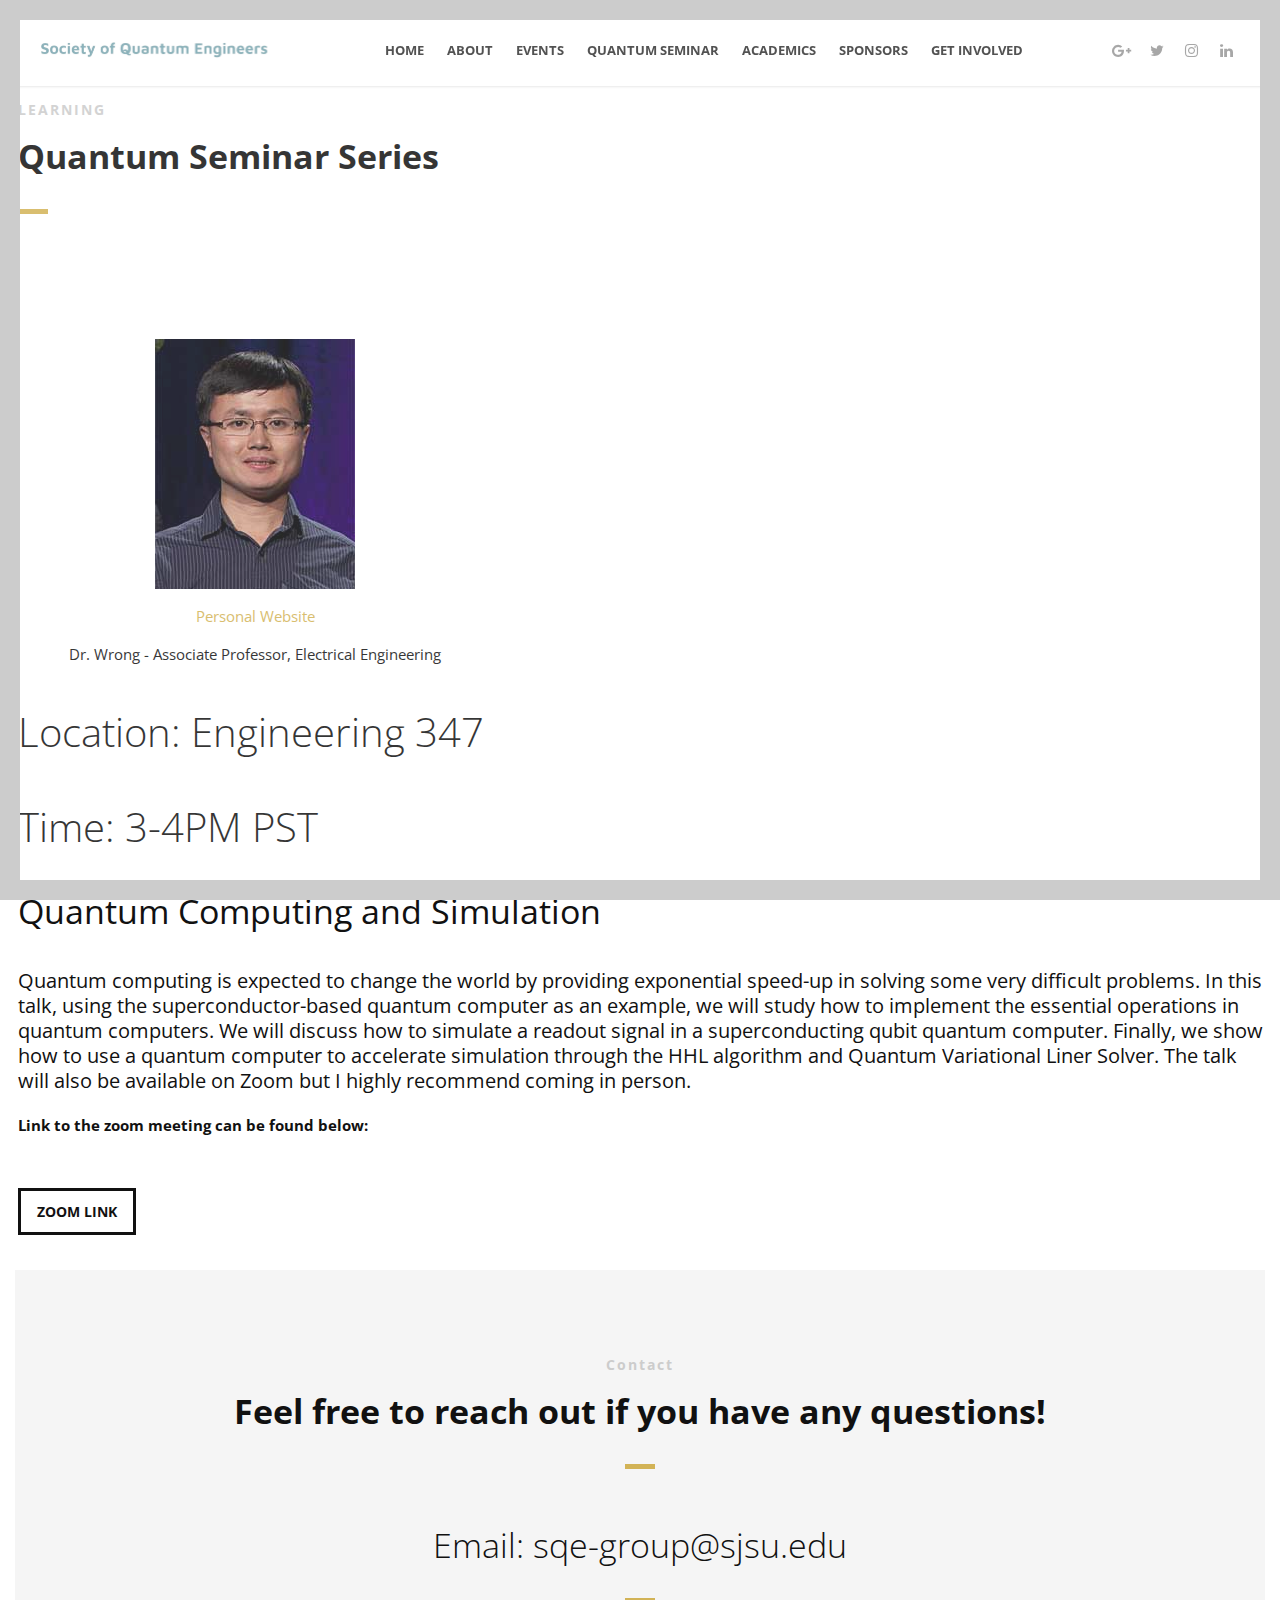
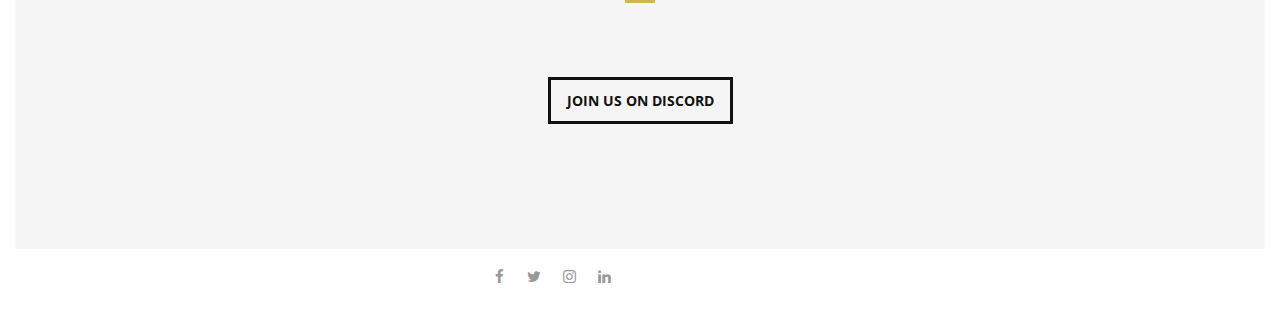
==== commit 0e9348a1: "Update Event.html" ====
--- a/Event.html
+++ b/Event.html
@@ -59,11 +59,11 @@
                     <div id="logo">
 
                         <!--Logo that is shown on the banner-->
-                        <a href="index.html"><img src="images/name.PNG" id="banner-logo" alt="Landing Page"/></a>
+                        <a href="index.html"><img src="images/name.png" id="banner-logo"/></a>
                         <!--End of Banner Logo-->
 
                         <!--The Logo that is shown on the sticky Navigation Bar-->
-                        <a href="index.html"><img src="images/name.PNG" id="navigation-logo" alt="Landing Page"/></a>
+                        <a href="index.html"><img src="images/name.png" id="navigation-logo"/></a>
                         <!--End of Navigation Logo-->
 
                     </div>
--- a/css/style.css
+++ b/css/style.css
@@ -1012,7 +1012,7 @@
     font-style: normal;
     font-weight: normal;
     text-align: center;
-    content: "+";
+    content: "";
     width: 70px;
     height: 70px;
     border-radius: 100em;
